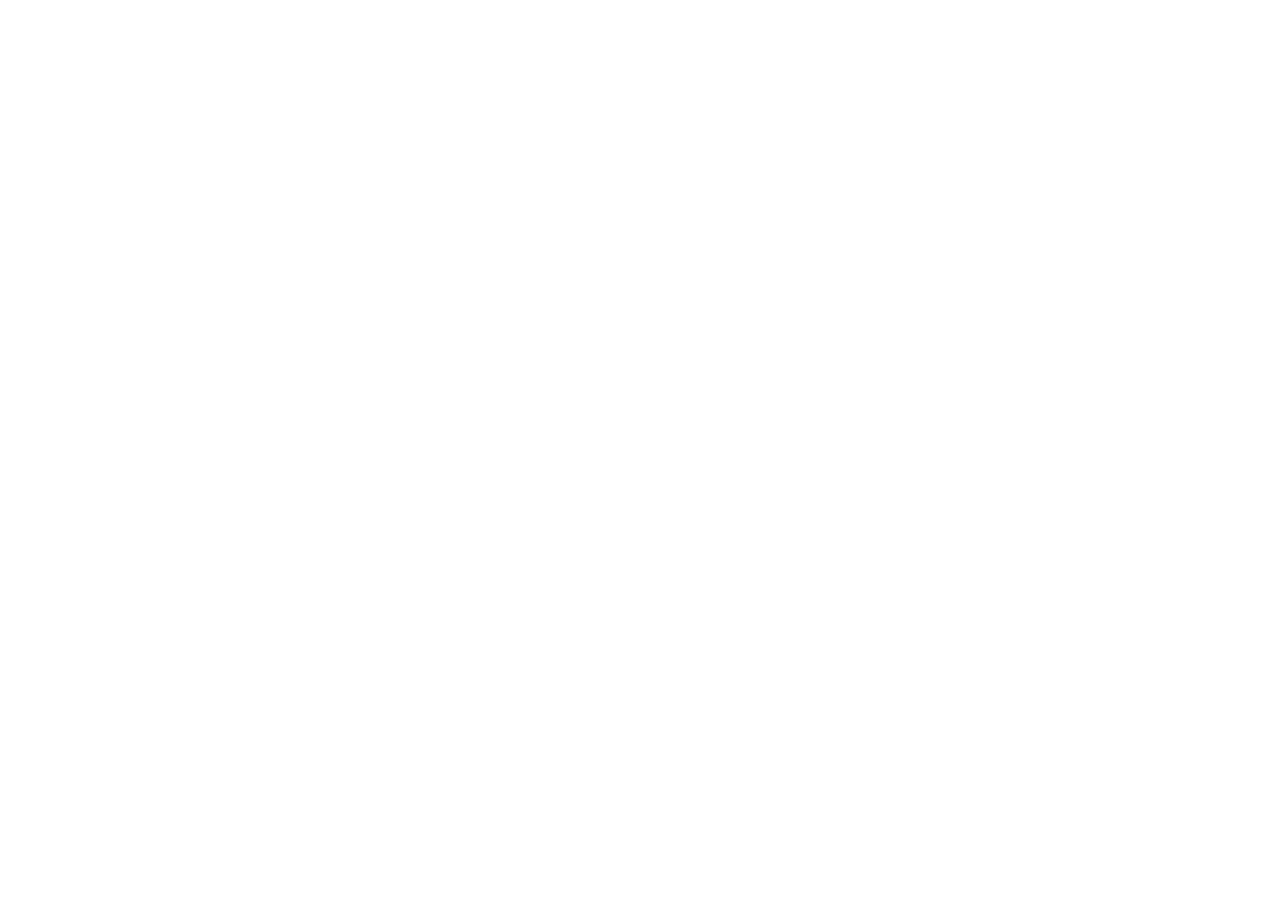
==== analytics.html @ 3f886107 "analytics html and js files" ====
<!DOCTYPE html>
<html lang="en">
<head>
    <meta charset="UTF-8">
    <meta name="viewport" content="width=device-width, initial-scale=1.0">
    <meta http-equiv="X-UA-Compatible" content="ie=edge">

    <title>Dashboard</title>

    <!-- <link rel="icon" type="image/jpg" href="assets/images/Internet.ico">

    <link rel="stylesheet" type="text/css" href="assets/css/reset.css"> -->
    <link rel="stylesheet" href="https://maxcdn.bootstrapcdn.com/bootstrap/4.0.0/css/bootstrap.min.css">
    <link rel="stylesheet" href="https://cdnjs.cloudflare.com/ajax/libs/font-awesome/4.7.0/css/font-awesome.min.css">
    <link rel="stylesheet" type="text/css" href="assets/css/style.css">

    <script src="https://cdnjs.cloudflare.com/ajax/libs/jquery/3.2.1/jquery.min.js"></script>
</head>
<body>

    <script src="https://cdnjs.cloudflare.com/ajax/libs/Chart.js/2.7.2/Chart.js"></script>
    <script src="https://cdnjs.cloudflare.com/ajax/libs/Chart.js/2.7.2/Chart.min.js"></script>
    <script src="https://cdnjs.cloudflare.com/ajax/libs/Chart.js/2.7.2/Chart.bundle.js"></script>
    <script src="https://cdnjs.cloudflare.com/ajax/libs/Chart.js/2.7.2/Chart.bundle.min.js"></script>

    <script type="text/javascript" src="assets/javascript/analytics.js"></script>
</body>
</html>
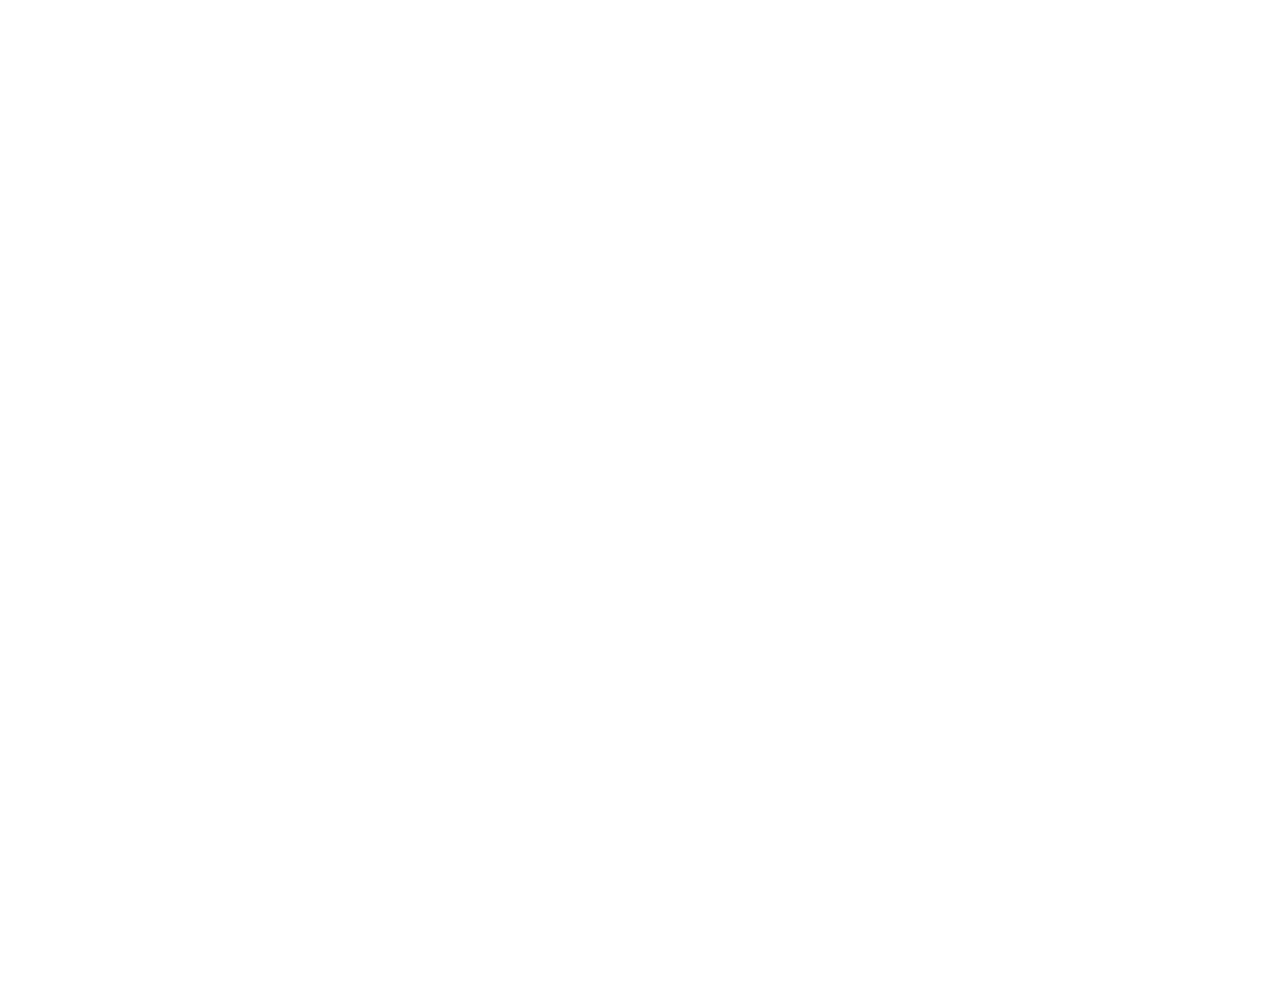
==== commit db3bea34: "stuff" ====
--- a/analytics.html
+++ b/analytics.html
@@ -15,8 +15,13 @@
     <link rel="stylesheet" type="text/css" href="assets/css/style.css">
 
     <script src="https://cdnjs.cloudflare.com/ajax/libs/jquery/3.2.1/jquery.min.js"></script>
+    <script src="https://www.gstatic.com/firebasejs/5.5.3/firebase.js"></script>
 </head>
 <body>
+
+    <div class="chart-container">
+        <canvas id="myChart"></canvas>
+    </div>
 
     <script src="https://cdnjs.cloudflare.com/ajax/libs/Chart.js/2.7.2/Chart.js"></script>
     <script src="https://cdnjs.cloudflare.com/ajax/libs/Chart.js/2.7.2/Chart.min.js"></script>
--- a/assets/css/style.css
+++ b/assets/css/style.css
@@ -0,0 +1,6 @@
+.chart-container {
+    position: relative;
+    height: 1000px;
+    width: 1000px;
+}
+
